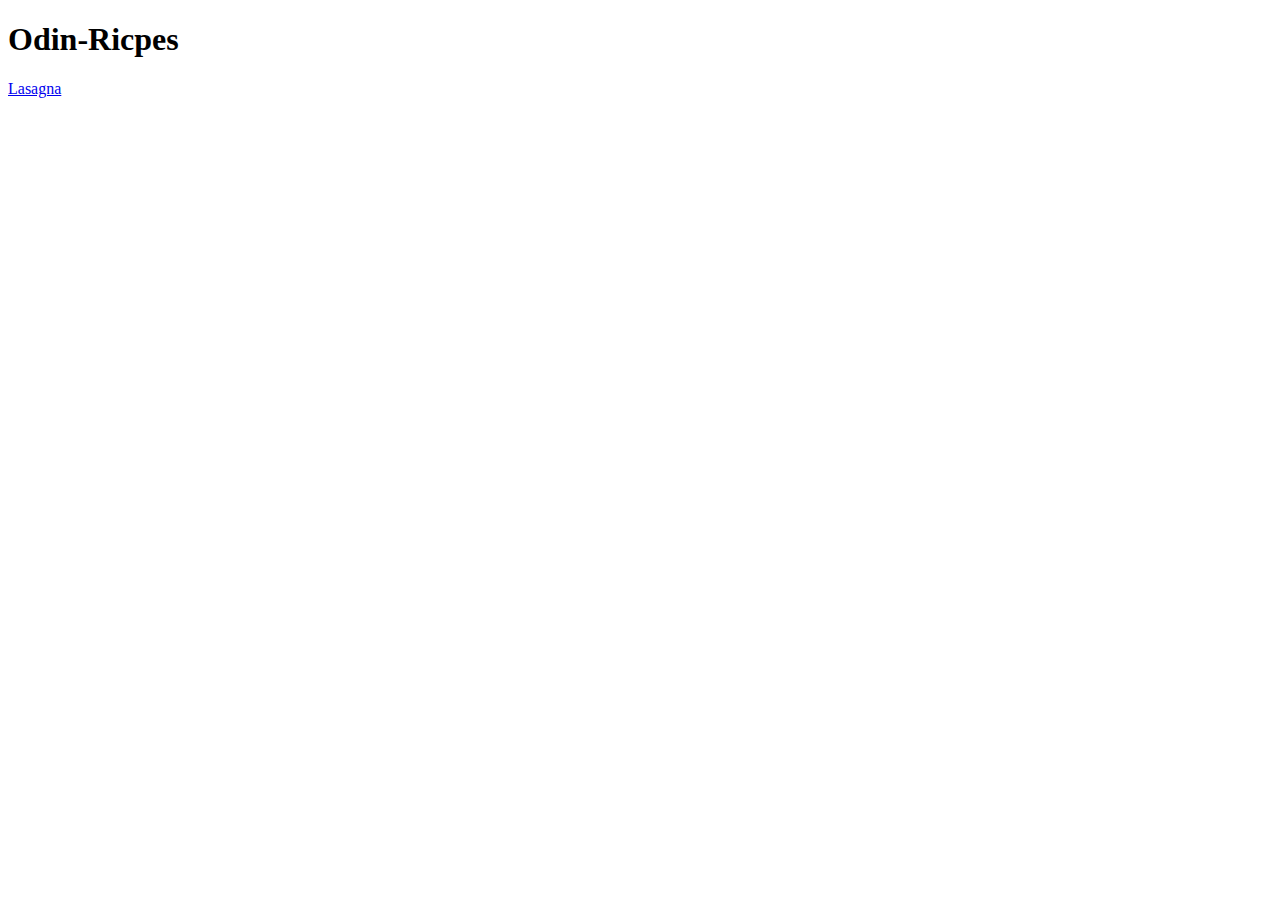
==== index.html @ cae10821 "Change the files organization" ====
<!DOCTYPE html>
<html>
    <head>
        <meta charset="utf-8">
        <meta http-equiv="X-UA-Compatible" content="IE=edge">
        <title></title>
        <meta name="description" content="">
        <meta name="viewport" content="width=device-width, initial-scale=1">
        <link rel="stylesheet" href="">
    </head>
    <body>
        <h1>Odin-Ricpes</h1>
        <a href="recipes/lasagna.html">Lasagna</a>
        <script src="" async defer></script>
    </body>
</html>
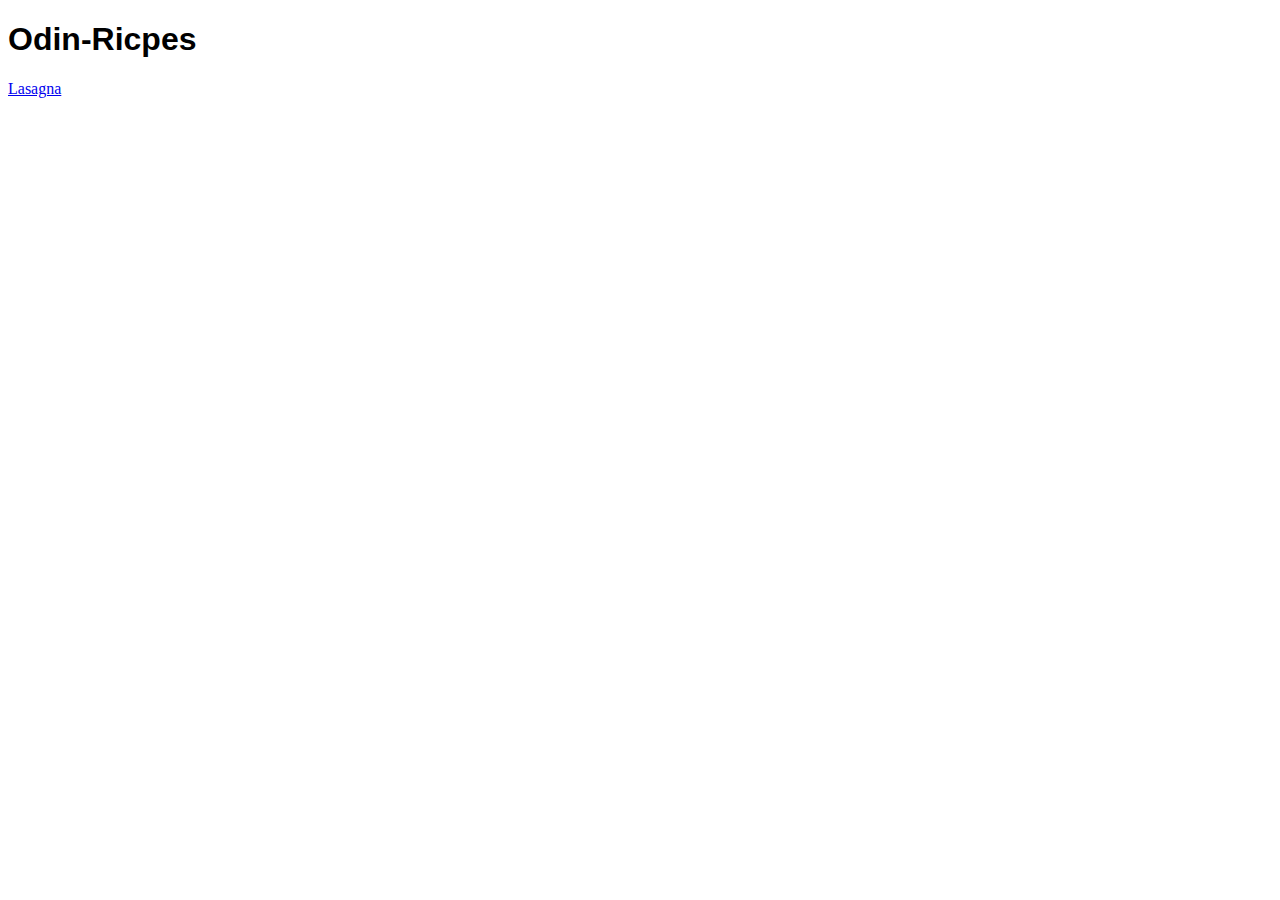
==== commit aa6bc4d5: "Change the font to tittle odin recipes" ====
--- a/index.html
+++ b/index.html
@@ -9,7 +9,7 @@
         <link rel="stylesheet" href="">
     </head>
     <body>
-        <h1>Odin-Ricpes</h1>
+        <h1 style="font-family: sans-serif;">Odin-Ricpes</h1>
         <a href="recipes/lasagna.html">Lasagna</a>
         <script src="" async defer></script>
     </body>
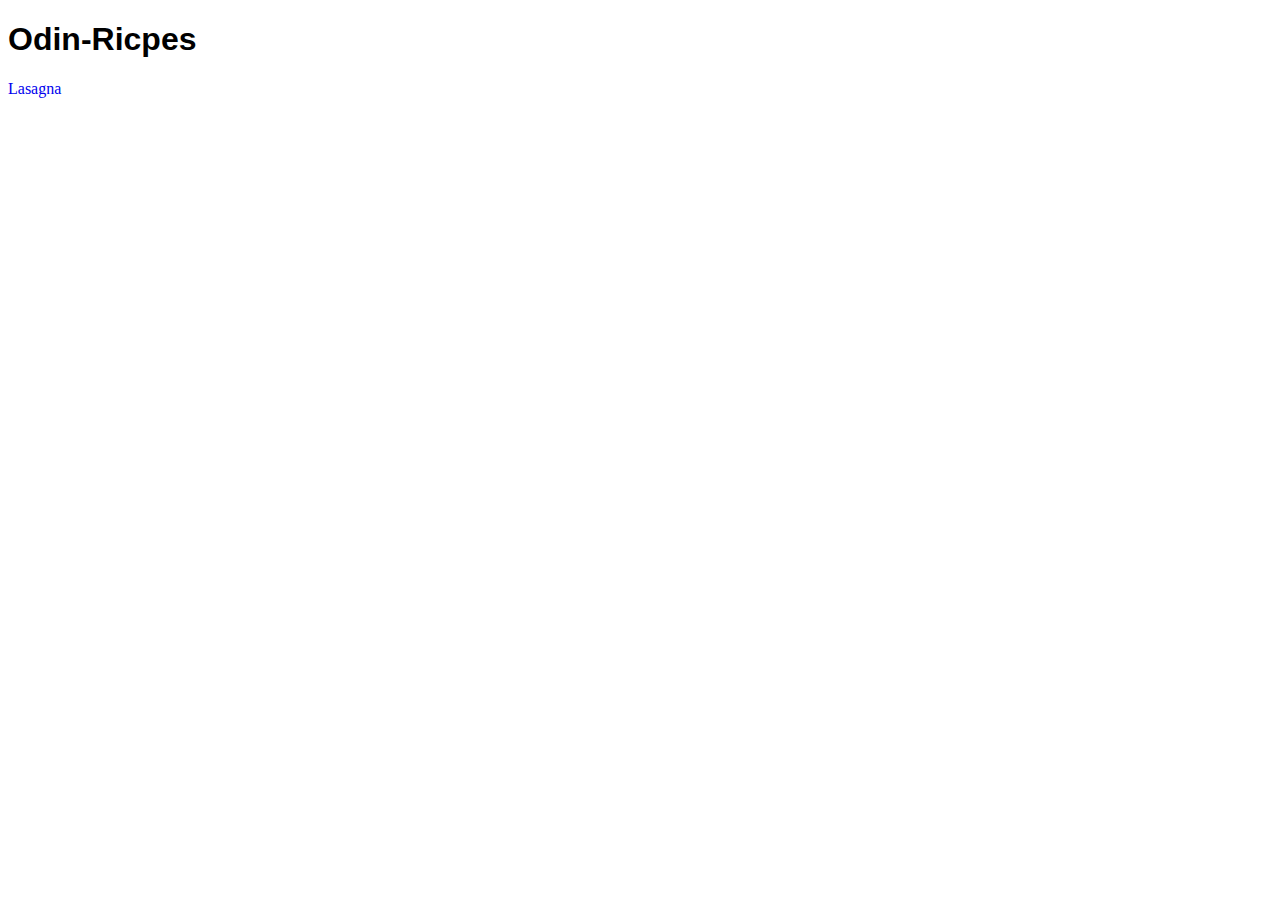
==== commit 524e9d3f: "Add text-decoration none to a tag" ====
--- a/index.html
+++ b/index.html
@@ -10,7 +10,7 @@
     </head>
     <body>
         <h1 style="font-family: sans-serif;">Odin-Ricpes</h1>
-        <a href="recipes/lasagna.html">Lasagna</a>
+        <a style="text-decoration: none;" href="recipes/lasagna.html">Lasagna</a>
         <script src="" async defer></script>
     </body>
 </html>